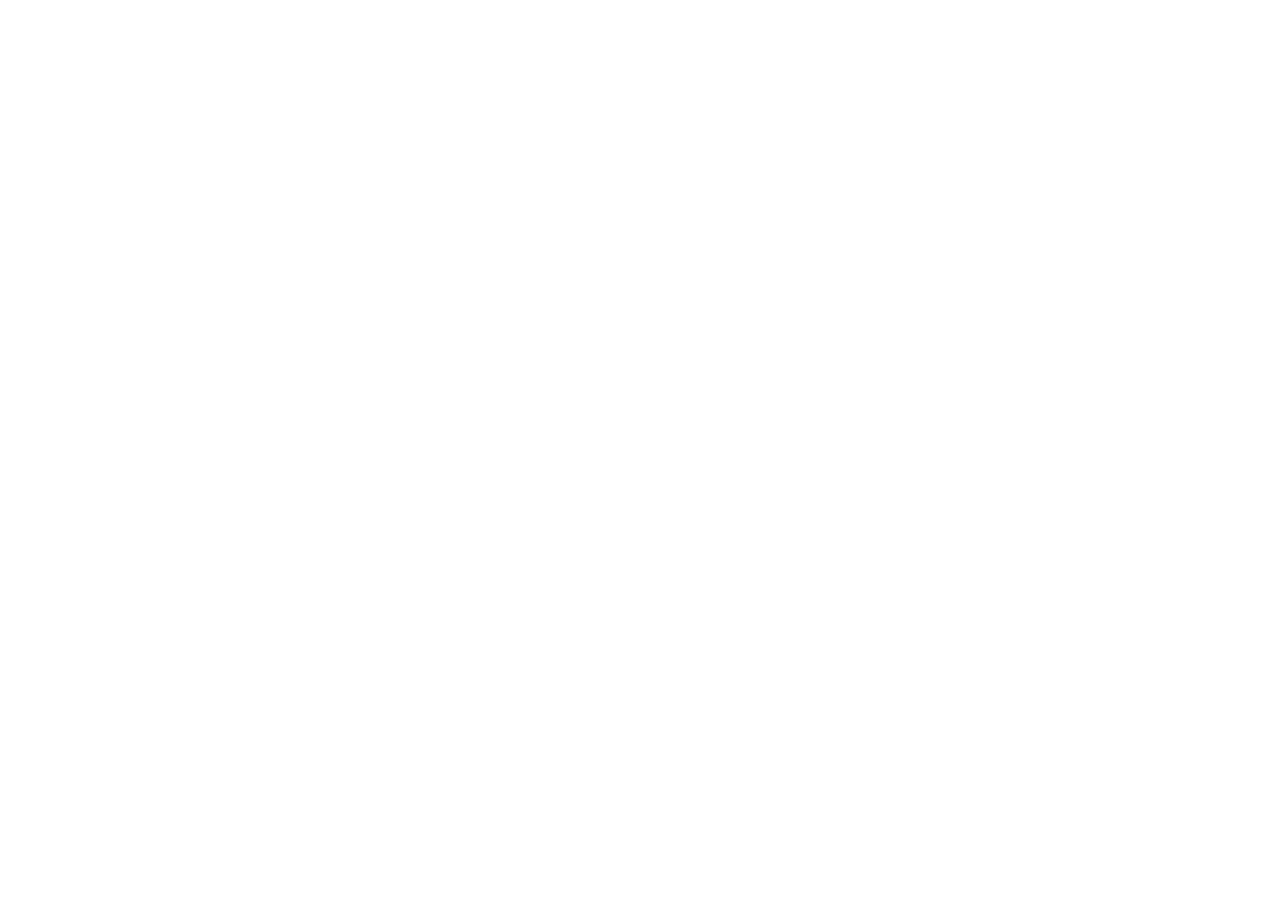
==== index.html @ 7cfe4807 "starter files" ====
<!DOCTYPE html>
<html lang="en">
<head>
    <meta charset="UTF-8">
    <meta http-equiv="X-UA-Compatible" content="IE=edge">
    <meta name="viewport" content="width=device-width, initial-scale=1.0">
    <link rel="stylesheet" href="./assets/css/style.css" />
    <title>Timed Coding Quiz</title>
</head>
<body>
    
</body>
</html>
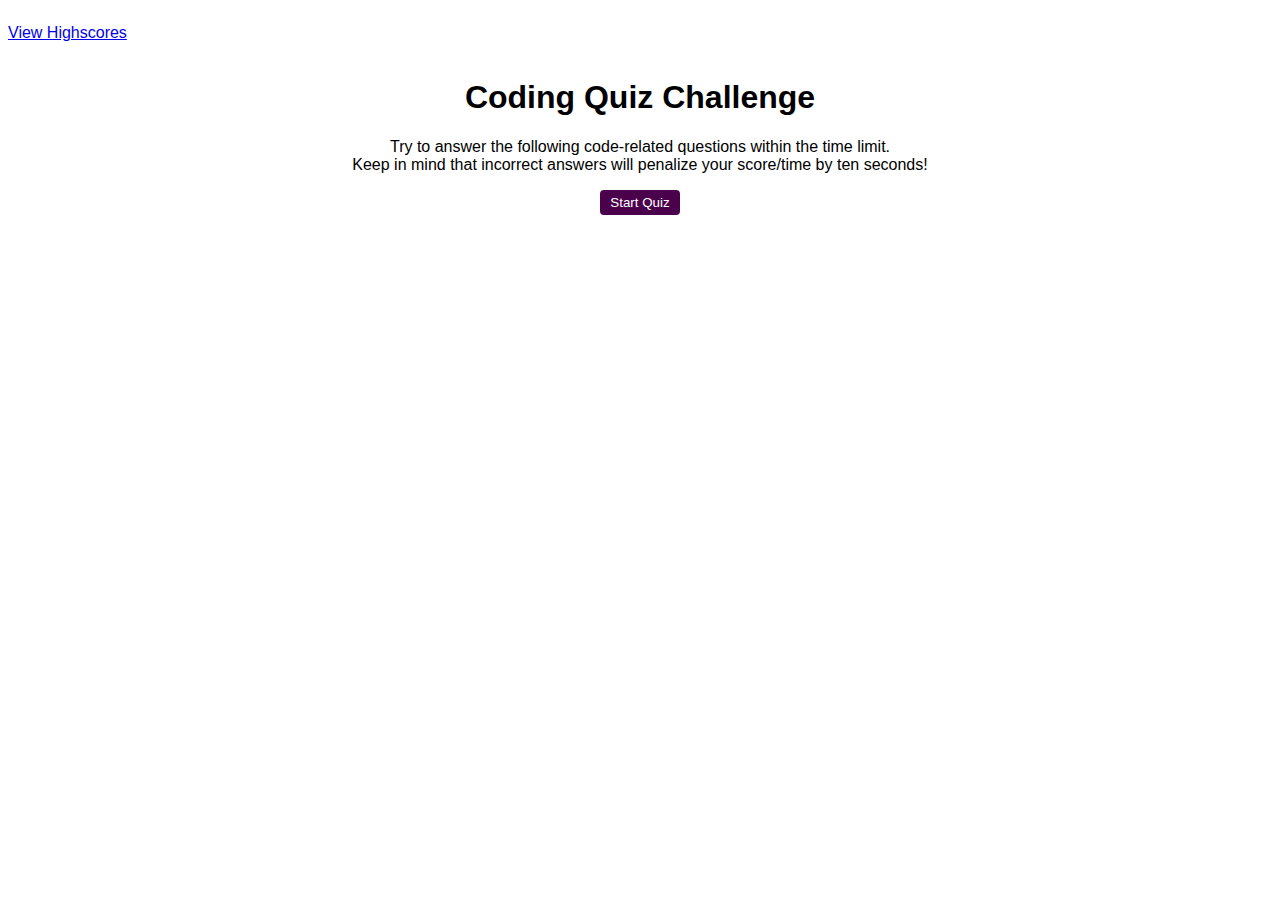
==== commit 53f20075: "get timer working" ====
--- a/index.html
+++ b/index.html
@@ -5,9 +5,20 @@
     <meta http-equiv="X-UA-Compatible" content="IE=edge">
     <meta name="viewport" content="width=device-width, initial-scale=1.0">
     <link rel="stylesheet" href="./assets/css/style.css" />
-    <title>Timed Coding Quiz</title>
+    <title>Timed Coding Quiz Challenge</title>
 </head>
 <body>
-    
+    <header>
+        <div class="container">
+            <p class="highscores"><a href="./highscores.html">View Highscores</a></p>
+            <p class="countdown"></p>
+        </div>
+    </header>
+    <main class="page-content">
+        <h1>Coding Quiz Challenge</h1>
+        <p>Try to answer the following code-related questions within the time limit. <br>Keep in mind that incorrect answers will penalize your score/time by ten seconds!</p>
+        <button class="btn" id="start">Start Quiz</button>
+    </main>
+    <script src="./assets/js/script.js"></script>
 </body>
 </html>--- a/assets/css/style.css
+++ b/assets/css/style.css
@@ -0,0 +1,21 @@
+body {
+    font-family: Arial, Helvetica, sans-serif;
+}
+.container {
+    display: flex;
+    justify-content: space-between;
+}
+.page-content {
+    text-align: center;
+}
+
+.btn {
+    color: white;
+    background-color: rgb(75, 0, 75);
+    border: 4px solid rgb(75, 0, 75);
+    border-radius: 4px;
+}
+.btn:hover {
+    background-color: rgb(180, 0, 180);
+    border: 4px solid rgb(180, 0, 180);
+}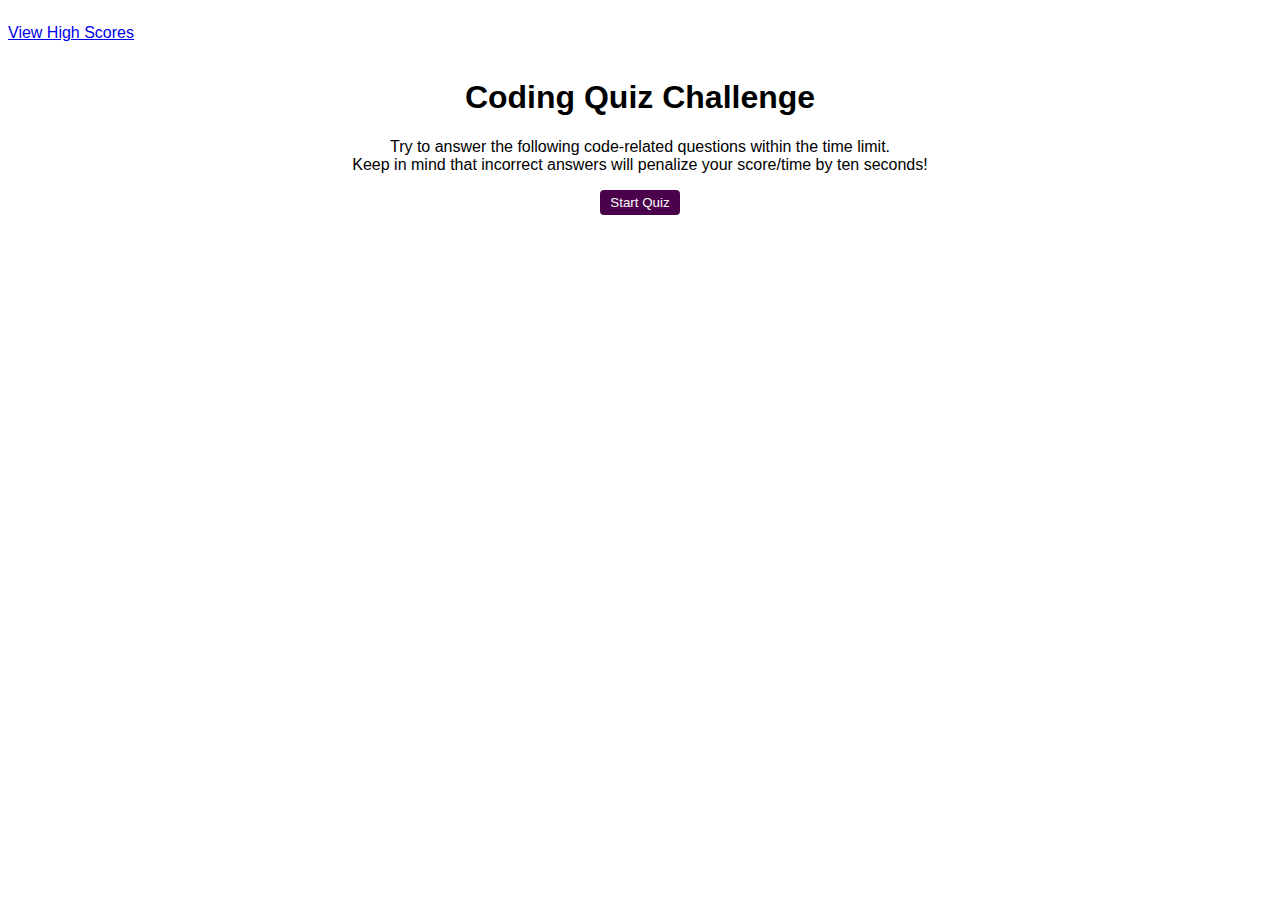
==== commit 1d7ec278: "update README.md" ====
--- a/index.html
+++ b/index.html
@@ -10,14 +10,14 @@
 <body>
     <header>
         <div class="container">
-            <p class="highscores"><a href="./highscores.html">View Highscores</a></p>
+            <p class="highscores"><a href="./highscores.html">View High Scores</a></p>
             <p class="countdown"></p>
         </div>
     </header>
     <main class="page-content">
-        <h1>Coding Quiz Challenge</h1>
-        <p>Try to answer the following code-related questions within the time limit. <br>Keep in mind that incorrect answers will penalize your score/time by ten seconds!</p>
-        <button class="btn" id="start">Start Quiz</button>
+        <h1 id="start-title">Coding Quiz Challenge</h1>
+        <p id="start-text">Try to answer the following code-related questions within the time limit. <br>Keep in mind that incorrect answers will penalize your score/time by ten seconds!</p>
+        <button class="btn" id="start-btn">Start Quiz</button>
     </main>
     <script src="./assets/js/script.js"></script>
 </body>
